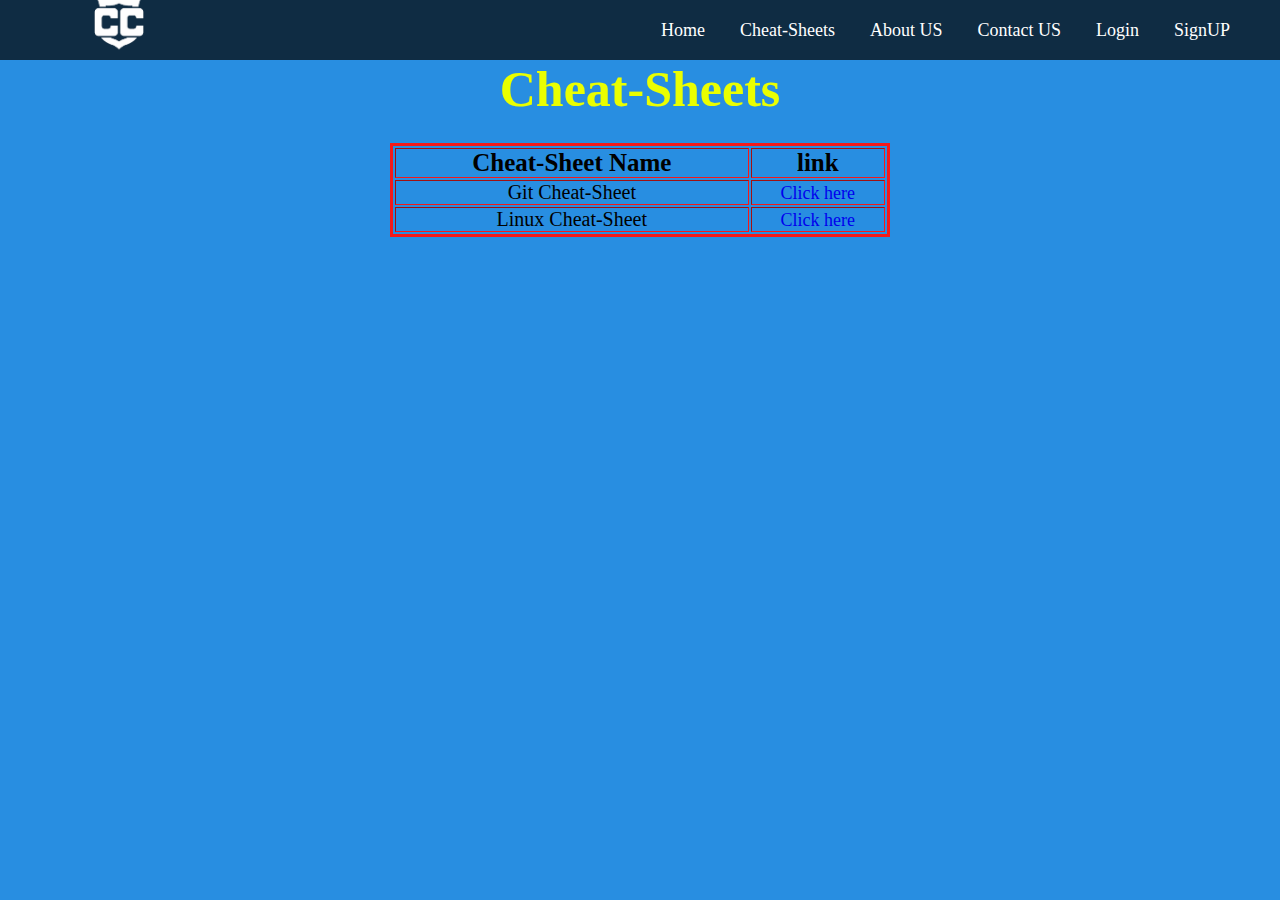
==== index.html @ 410e415b "Added index page and added git and linux cheat-sheet" ====
<!DOCTYPE html>
<html lang="en">
  <head>
    <meta charset="UTF-8" />
    <meta name="viewport" content="width=device-width, initial-scale=1.0" />
    <title>Cheat-Sheets</title>
    <link rel="stylesheet" href="static/style.css" />
  </head>
  <body>
    <header>
      <div class="logo">
        <a href="./"><img src="Images/cc-logo.png" alt="logo" /></a>
      </div>
      <nav>
        <ul>
          <li><a href="./">Home</a></li>
          <li><a href="./">Cheat-Sheets</a></li>
          <li><a href="./">About US</a></li>
          <li><a href="./">Contact US</a></li>
          <li><a href="./">Login</a></li>
          <li><a href="./">SignUP</a></li>
        </ul>
      </nav>
    </header>
    <main>
      <div class="container">
        <h1 id="heading">Cheat-Sheets</h1>
        <div class="cheat-sheet-list">
          <table border="5px" width="500" cellspacing="2px">
            <thead>
              <tr>
                <th>Cheat-Sheet Name</th>
                <th>link</th>
              </tr>
            </thead>
            <tbody>
              <tr>
                <td>Git Cheat-Sheet</td>
                <td><a href="./git_cheat_sheet.html">Click here</a></td>
              </tr>
              <tr>
                <td>Linux Cheat-Sheet</td>
                <td><a href="./linux_cheat_sheet.html">Click here</a></td>
              </tr>
            </tbody>
          </table>
        </div>
      </div>
    </main>
  </body>
</html>
---- static/style.css ----
* {
  margin: 0;
  padding: 0;
  box-sizing: border-box;
}

body {
  margin: 0;
  padding: 0;
  background-color: #288ee1;
}

header .logo a img {
  width: 110px;
  margin-top: 12px;
  position: absolute;
  top: -5%;
  left: 5%;
  cursor: pointer;
}

header > nav {
  display: flex;
  justify-content: flex-end;
  align-items: center;
  padding: 20px 50px;
  background-color: #0f2c43;
  color: #fff;
  width: 100%;
  height: 60px;
}

header > nav > ul {
  display: flex;
  justify-content: space-between;
  align-items: center;
}

header > nav > ul > li {
  list-style: none;
  padding-left: 35px;
  font-size: 18px;
}

header > nav > ul > li a {
  text-decoration: none;
  color: #fff;
}

header > nav > ul > li a:hover {
  color: rgb(240, 228, 55);
  transform: scale(1.3);
  transition: 300ms all ease-in-out;
}

.container #heading {
  font-size: 50px;
  text-align: center;
  color: rgb(234, 255, 0);
}

.container {
  display: flex;
  flex-direction: column;
  align-items: center;
  justify-content: center;
}

.container .cheat-sheet-list {
  margin-top: 25px;
}
.container .cheat-sheet-list table thead {
  font-size: 25px;
}
.container .cheat-sheet-list table {
  border: 3px solid rgb(245, 25, 25);
  text-align: center;
  font-size: 20px;
}

.container .cheat-sheet-list table tbody a {
  font-size: 18px;
  text-decoration: none;
}
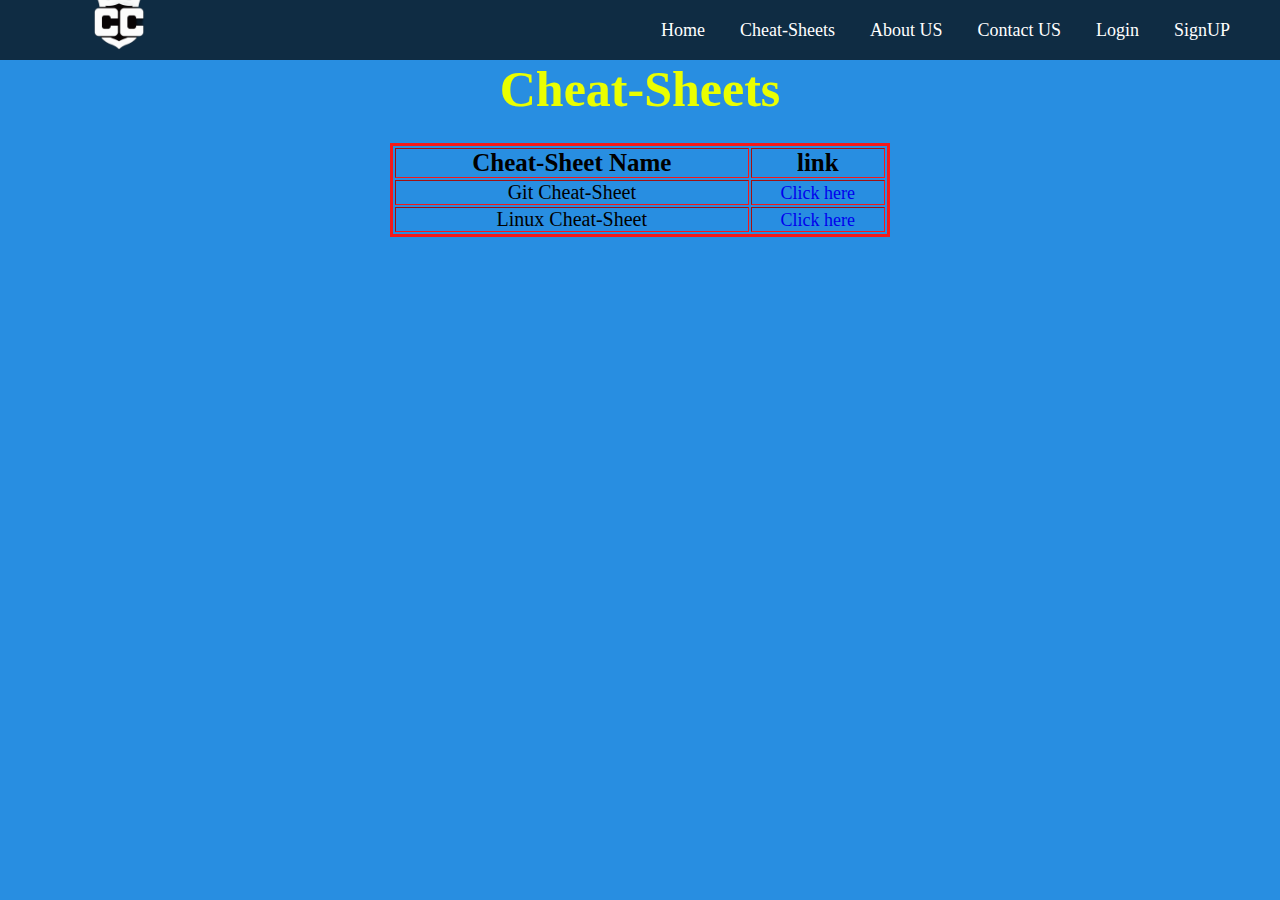
==== commit 86311753: "Added favicon and changed the resolution of logo" ====
--- a/index.html
+++ b/index.html
@@ -5,11 +5,12 @@
     <meta name="viewport" content="width=device-width, initial-scale=1.0" />
     <title>Cheat-Sheets</title>
     <link rel="stylesheet" href="static/style.css" />
+    <link rel="shortcut icon" href="./Images/cc-logo.jpg" type="image/x-icon" />
   </head>
   <body>
     <header>
       <div class="logo">
-        <a href="./"><img src="Images/cc-logo.png" alt="logo" /></a>
+        <a href="./"><img src="Images/cc-logo.jpg" alt="logo" /></a>
       </div>
       <nav>
         <ul>
